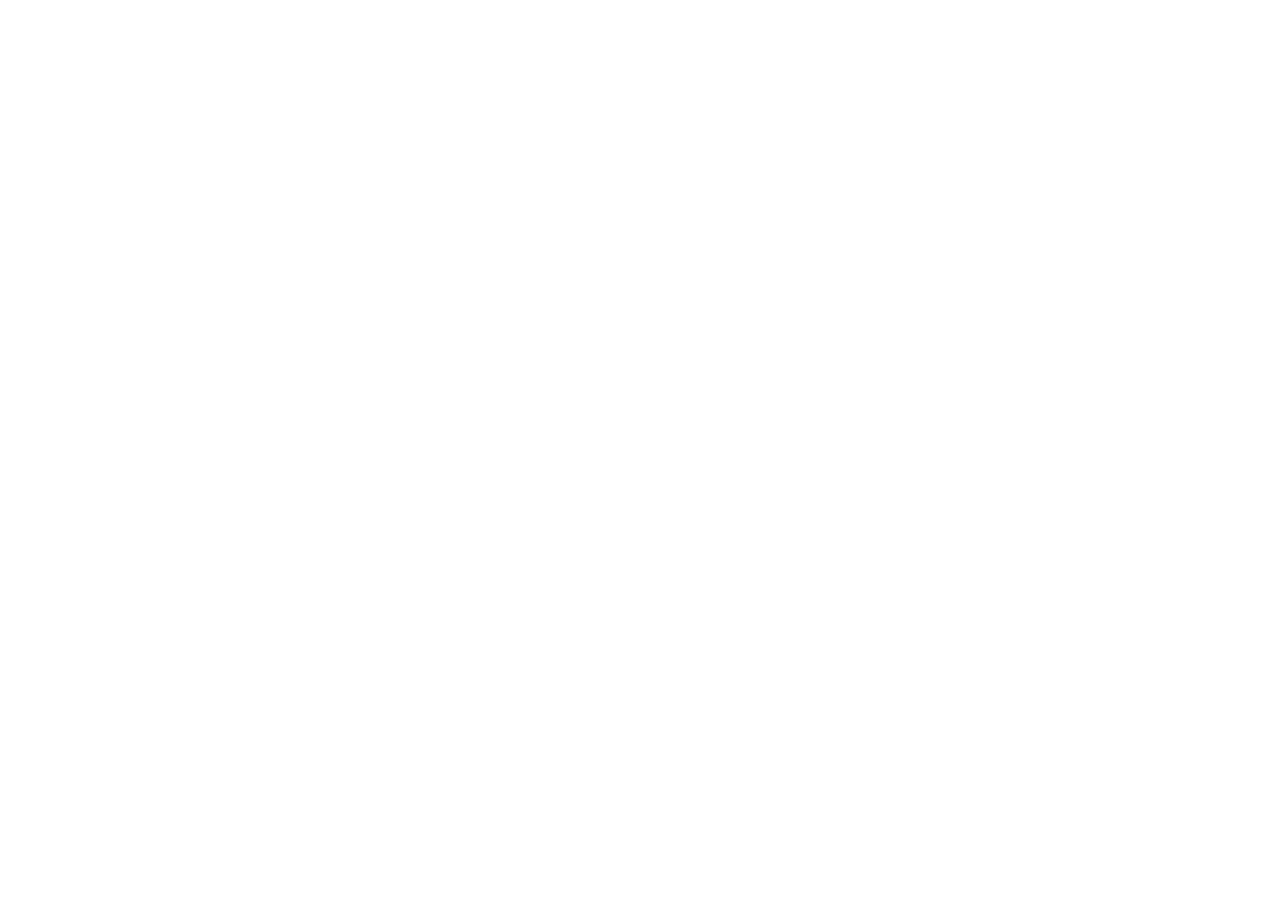
==== classical.html @ d346d79a "initial commit" ====
<!DOCTYPE html>
<html lang="uk">
    <head>
        <meta charset="UTF-8">
        <meta name="author" content="Понзель Тетяна">
        <title>Класична музика</title>
    </head>
    <body>
    </body>
</html>
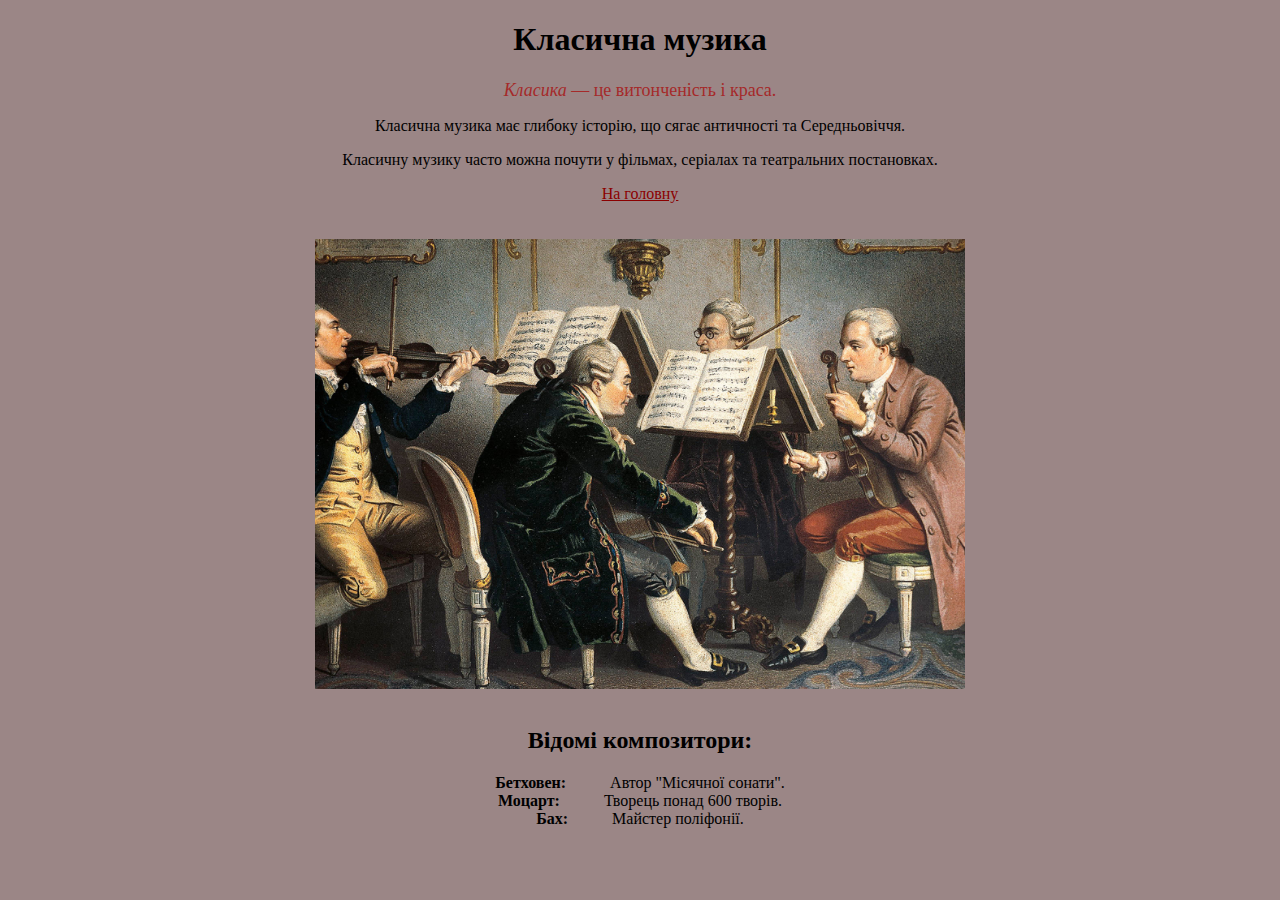
==== commit 6668af6c: "init" ====
--- a/classical.html
+++ b/classical.html
@@ -1,10 +1,66 @@
 <!DOCTYPE html>
 <html lang="uk">
-    <head>
-        <meta charset="UTF-8">
-        <meta name="author" content="Понзель Тетяна">
-        <title>Класична музика</title>
-    </head>
-    <body>
-    </body>
+
+<head>
+    <meta charset="UTF-8">
+    <meta name="author" content="Понзель Тетяна">
+    <title>Класична музика</title>
+    <style>
+        body {
+            background-color: #9b8686;
+            color: black;
+            font-family: "Times New Roman", serif;
+        }
+
+        a {
+            color: darkred;
+            width: fit-content;
+            display: flex;
+            margin-inline: auto;
+        }
+
+        h1,
+        h2,
+        p {
+            text-align: center;
+        }
+
+        dl {
+            text-align: center;
+            list-style-position: inside;
+        }
+    </style>
+</head>
+
+<body>
+    <h1>Класична музика</h1>
+    <p>
+        <font size="4" color="brown"><i>Класика</i> — це витонченість і краса.</font>
+    </p>
+    <p>Класична музика має глибоку історію, що сягає античності та Середньовіччя.</p>
+    <p>Класичну музику часто можна почути у фільмах, серіалах та театральних постановках.</p>
+
+    <a href="index.html">На головну</a>
+    <br><br>
+
+    <img src="classical.jpg" width="650" height="450" style="display: block; margin: 0 auto;">
+    <br>
+
+    <h2>Відомі композитори:</h2>
+    <dl>
+        <div>
+            <dt style="font-weight: bold; display: inline;">Бетховен: </dt>
+            <dd style="display: inline;">Автор "Місячної сонати".</dd>
+        </div>
+        <div>
+            <dt style="font-weight: bold; display: inline;">Моцарт: </dt>
+            <dd style="display: inline;">Творець понад 600 творів.</dd>
+        </div>
+        <div>
+            <dt style="font-weight: bold; display: inline;">Бах: </dt>
+            <dd style="display: inline;">Майстер поліфонії.</dd>
+        </div>
+    </dl>
+</body>
+
 </html>